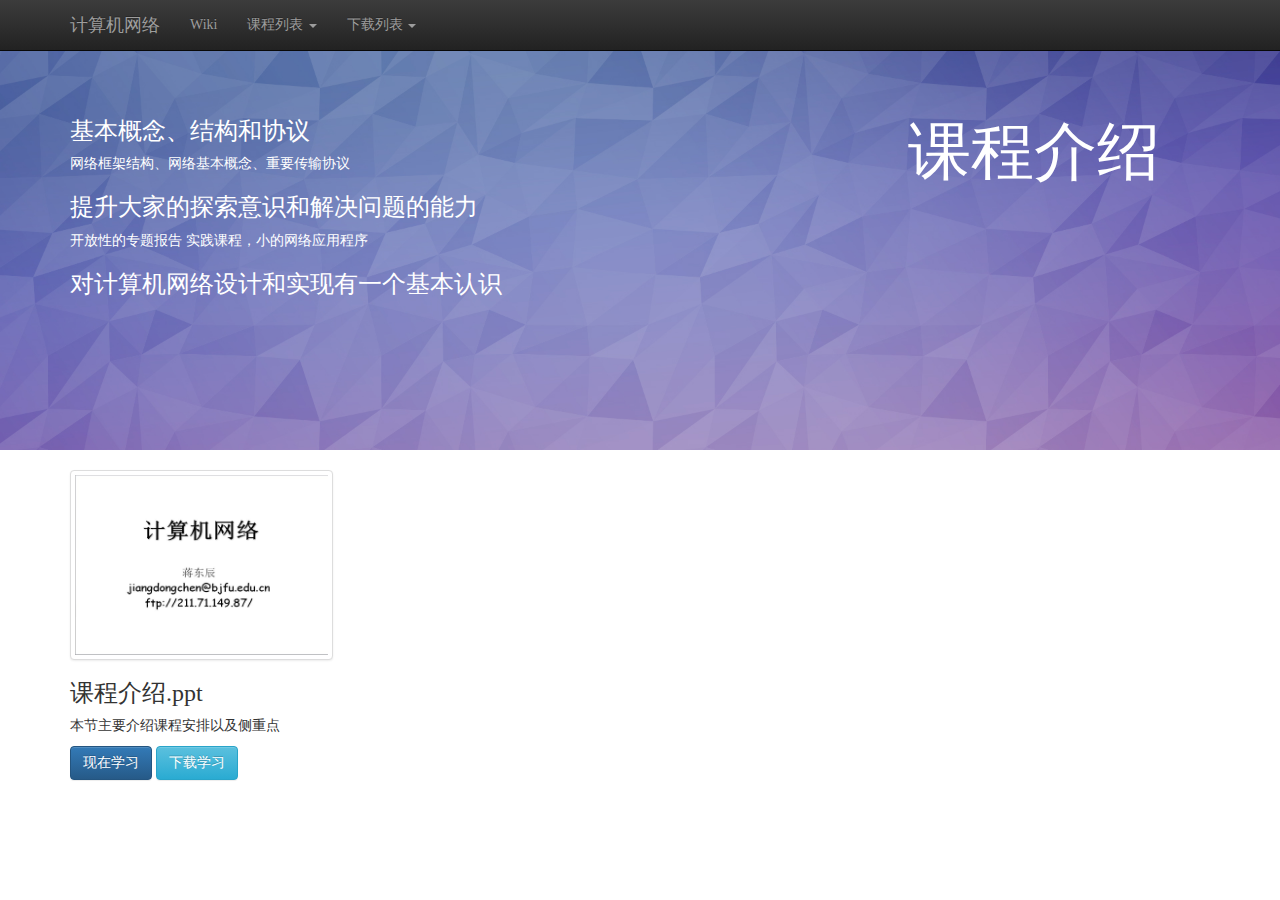
==== introduction.html @ 68ee71a8 "upload" ====
<!doctype html>
<!--[if lt IE 7]>      <html class="no-js lt-ie9 lt-ie8 lt-ie7" lang=""> <![endif]-->
<!--[if IE 7]>         <html class="no-js lt-ie9 lt-ie8" lang=""> <![endif]-->
<!--[if IE 8]>         <html class="no-js lt-ie9" lang=""> <![endif]-->
<!--[if gt IE 8]><!--> <html class="no-js" lang=""> <!--<![endif]-->
    <head>
        <meta charset="utf-8">
        <meta http-equiv="X-UA-Compatible" content="IE=edge,chrome=1">
        <title></title>
        <meta name="description" content="">
        <meta name="viewport" content="width=device-width, initial-scale=1">
        <link rel="apple-touch-icon" href="apple-touch-icon.png">

        <link rel="stylesheet" href="css/bootstrap.min.css">
        <style>
            body {
                padding-top: 50px;
                padding-bottom: 20px;
            }
        </style>
        <link rel="stylesheet" href="css/bootstrap-theme.min.css">
        <link rel="stylesheet" href="css/main.css">
        <script src="js/vendor/modernizr-2.8.3.min.js"></script>
        <script src="js/vendor/jquery.min.js"></script>
    </head>
    <body>
        <!--[if lt IE 8]>
            <p class="browserupgrade">You are using an <strong>outdated</strong> browser. Please <a href="http://browsehappy.com/">upgrade your browser</a> to improve your experience.</p>
        <![endif]-->
    <nav class="navbar navbar-inverse navbar-fixed-top" role="navigation">
      <div class="container">
        <div class="navbar-header">
          <button type="button" class="navbar-toggle" data-toggle="collapse" 
         data-target="#example-navbar-collapse">
         <span class="sr-only">切换导航</span>
         <span class="icon-bar"></span>
         <span class="icon-bar"></span>
         <span class="icon-bar"></span>
      </button>
      <a class="navbar-brand" href="index.html">计算机网络</a>
      <div class="collapse navbar-collapse" id="example-navbar-collapse" style="float: right;">
      <ul class="nav navbar-nav">
         <li><a href="https://zh.wikipedia.org/wiki/%E8%AE%A1%E7%AE%97%E6%9C%BA%E7%BD%91%E7%BB%9C">Wiki</a></li>
         <li class="dropdown">
            <a href="#" class="dropdown-toggle" data-toggle="dropdown">
               课程列表 <b class="caret"></b>
            </a>
            <ul class="dropdown-menu">
               <li><a href="#">课程设计任务书</a></li>
               <li class="divider"></li>
               <li><a href="#">应用层</a></li>
               <li><a href="#">传输层</a></li>
               <li><a href="#">网络层</a></li>
               <li><a href="#">数据链路层</a></li>
               <li><a href="#">应用层</a></li>
               <li class="divider"></li>
               <li><a href="section0.html">概论</a></li>
            </ul>
            </li>
            <li class="dropdown">
            <a href="#" class="dropdown-toggle" data-toggle="dropdown">
               下载列表 <b class="caret"></b>
            </a>
            <ul class="dropdown-menu">
               <li><a href="https://github.com/BlackSweater/netProject/tree/gh-pages">本站源码</a></li>
               <li class="divider"></li>
               <li><a href="#">相关PDF</a></li>
               <li class="divider"></li>
            </ul>
         </li>
      </ul>
      </div>
      </div>
    </nav>  
    <div class="jumbotron"; style=" margin: 0 auto;height: 400px;background-color: #f8f8f8;background-image:url(img/03.jpg);background-repeat:no-repeat;background-size: cover;">
      <div class="container">
        <h1 style="float: right;margin-right: 50px">课程介绍</h1>
        <div style="float: left;"><h3>基本概念、结构和协议</h3>
            网络框架结构、网络基本概念、重要传输协议
           <h3>提升大家的探索意识和解决问题的能力</h3>
            开放性的专题报告
            实践课程，小的网络应用程序
           <h3>对计算机网络设计和实现有一个基本认识</h3>
        </div>
      </div>
    </div>
    <div class="container" style="margin-top: 20px">
    <div class="row">
        <div class="col-xs-6 col-md-3">
            <a href="#" class="thumbnail">
                <img src="img/0.jpg" style="height: 180px; width: 100%; display: block;" alt="">
            </a>
            <div class="caption">
                <h3>课程介绍.ppt</h3>
                <p>本节主要介绍课程安排以及侧重点</p>
                <p>
                    <a href="http://docs.google.com/gview?url=https://blacksweater.github.io/computerNetwork/source/0.%E8%AF%BE%E7%A8%8B%E4%BB%8B%E7%BB%8D.ppt&embedded=true"  target="view" class="btn btn-primary">现在学习</a>
                    <a href="https://blacksweater.github.io/computerNetwork/source/0.%E8%AF%BE%E7%A8%8B%E4%BB%8B%E7%BB%8D.ppt&embedded=true" class="btn btn-info">下载学习</a>
                </p>
            </div>
        </div>
    </div>
    </div>
    </div> <!-- /container -->        
        <script src="js/vendor/bootstrap.min.js"></script>
        <script src="js/plugins.js"></script>
        <script src="js/main.js"></script>
    </body>
</html>
---- css/main.css ----
/* ==========================================================================
   Author's custom styles
   ========================================================================== */
.jumbotron{
	background-image:url(../img/bg1.gif);
}

#bg { float:top;position: fixed; margin:0 auto; width: 100%;height:364px;}

.w .pr{
}

.jumbotron{
	color: white;
}

body{
	font-family:微软雅黑;
}

/* 幻灯片代码开始*/ 
  #frame
  {  -webkit-transform:rotate(0deg);width:85%; height:250px; padding:0px; margin:0 auto;border-radius:8px; z-index:5; }
  
  #inner
  { width:100%; height:250px; overflow:hidden; }
  
  #inner ul
  { position:relative;}
  
  #inner li
  { position:absolute; left:0px;  opacity:0; }
  
  #inner img
  { border-radius:8px;}
  
  .tooltip
  { width:180px; padding:15px inherit; background:rgba(26,128,176,0.6); border-top-right-radius:5px; border-bottom-right-radius:5px;text-align:center; position:absolute; margin-top:-300px; }
  
  .tooltip h1
  { font-size:1.6em; color:#fff; letter-spacing:2px; text-shadow:1px 1px 1px #00a497;}
  
  
  
 /* 幻灯片代码开始*/ 

  #inner li.animation01,
  #slider01:checked ~ #inner li.animation01,
  #slider02:checked ~ #inner li.animation02,
  #slider03:checked ~ #inner li.animation03,
  #slider04:checked ~ #inner li.animation04,
  #slider05:checked ~ #inner li.animation05
  { -webkit-animation:img01 20s linear infinite;}
  
  #inner li.animation02,
  #slider05:checked ~ #inner li.animation01,
  #slider01:checked ~ #inner li.animation02,
  #slider02:checked ~ #inner li.animation03,
  #slider03:checked ~ #inner li.animation04,
  #slider04:checked ~ #inner li.animation05
  { -webkit-animation:img02 20s linear infinite; }
  
  #inner li.animation03,
  #slider04:checked ~ #inner li.animation01,
  #slider05:checked ~ #inner li.animation02,
  #slider01:checked ~ #inner li.animation03,
  #slider02:checked ~ #inner li.animation04,
  #slider03:checked ~ #inner li.animation05
  { -webkit-animation:img03 20s linear infinite; }
  
  #inner li.animation04,
  #slider03:checked ~ #inner li.animation01,
  #slider04:checked ~ #inner li.animation02,
  #slider05:checked ~ #inner li.animation03,
  #slider01:checked ~ #inner li.animation04,
  #slider02:checked ~ #inner li.animation05
  { -webkit-animation:img04 20s linear infinite;}
  
  #inner li.animation05,
  #slider02:checked ~ #inner li.animation01,
  #slider03:checked ~ #inner li.animation02,
  #slider04:checked ~ #inner li.animation03,
  #slider05:checked ~ #inner li.animation04,
  #slider01:checked ~ #inner li.animation05
  { -webkit-animation:img05 20s linear infinite;}
   
  @-webkit-keyframes img01  {
    0% { left:0px; }
	18% { left:0px; opacity:1; z-index:0; }
	20% { left:760px; opacity:0; z-index:0;}
	21% { left:-760px; opacity:0; z-index:-1;}
	96% { left:-760px; opacity:0; z-index:0;}
	98% { left:-760px; opacity:0; }
	100% { left:0px; opacity:1; }
	}
   
  @-webkit-keyframes img02 {
    0% { left:-760px; opacity:0; }
	18% { left:-760px; opacity:0; z-index:0; }
	20% { left:0px; opacity:1; z-index:0; }
	38% { left:0px; opacity:1; z-index:0;}
	40% { left:760px; opacity:0; z-index:0;}
	41% { left:-760px; opacity:0; z-index:-1; }
	100% { left:0px; opacity:0; z-index:0;}
	}
	
  @-webkit-keyframes img03  {
    0% { left:-760px; opacity:0; z-index:0 }
	38% { left:-760px; opacity:0; z-index:0}
	40% { left:0px; opacity:1; z-index:0;}
	58% { left:0px; opacity:1; }
	60% { left:760px; opacity:0; z-index:0;}
	61% { left:-760px; opacity:0; z-index:-1; }
	100% { left:0px; opacity:0; }
	}
	
  @-webkit-keyframes img04  {
    0% { left:-760px; opacity:0; z-index:0}
	58% {  left:-760px; opacity:0; z-index:0;}
	60% { left:0px; opacity:1; z-index:0}
	78% {  left:0px; opacity:1; z-index:0;}
	80% { left:760px; opacity:0; z-index:0;}
	81% { left:-760px; opacity:0; z-index:-1; }
	100% {  left:-760px; opacity:0; }
	}
	
  @-webkit-keyframes img05  {
    0% { left:-760px; }
	78% { left:-760px; opacity:0; z-index:0; }
	80% { left:0px; opacity:1; z-index:0}
	98% { left:0; opacity:1; z-index:0;}
	100% { left:760px; opacity:0; }
	}
	
	/* 滑块代码组块开始*/
  input
  { position:absolute; opacity:0;} 
 
  
  #lbutton
   { width:100%; height:20px; text-align:center; margin-top:20px; }
   
  #lbutton label
   { width:10px; height:10px; display:inline-table; border-radius:5px; background:rgb(19,91,125);}
  
  #lbutton label.label6
   { display:none; }
  
  #lbutton label.lb1,
  #slider01:checked ~ #lbutton label:nth-child(1),
  #slider02:checked ~ #lbutton label:nth-child(2),
  #slider03:checked ~ #lbutton label:nth-child(3),
  #slider04:checked ~ #lbutton label:nth-child(4),
  #slider05:checked ~ #lbutton label:nth-child(5)
  { -webkit-animation:label01 20s linear infinite; }
	
  #lbutton label.lb2,
  #slider05:checked ~ #lbutton label:nth-child(1),
  #slider01:checked ~ #lbutton label:nth-child(2),
  #slider02:checked ~ #lbutton label:nth-child(3),
  #slider03:checked ~ #lbutton label:nth-child(4),
  #slider04:checked ~ #lbutton label:nth-child(5)
  { -webkit-animation:label02 20s linear infinite; }
	
  #lbutton label.lb3,
  #slider04:checked ~ #lbutton label:nth-child(1),
  #slider05:checked ~ #lbutton label:nth-child(2),
  #slider01:checked ~ #lbutton label:nth-child(3),
  #slider02:checked ~ #lbutton label:nth-child(4),
  #slider03:checked ~ #lbutton label:nth-child(5)
  { -webkit-animation:label03 20s linear infinite; }
	
  #lbutton label.lb4,
  #slider03:checked ~ #lbutton label:nth-child(1),
  #slider04:checked ~ #lbutton label:nth-child(2),
  #slider05:checked ~ #lbutton label:nth-child(3),
  #slider01:checked ~ #lbutton label:nth-child(4),
  #slider02:checked ~ #lbutton label:nth-child(5)
  { -webkit-animation:label04 20s linear infinite; }
	
  #lbutton label.lb5,
  #slider02:checked ~ #lbutton label:nth-child(1),
  #slider03:checked ~ #lbutton label:nth-child(2),
  #slider04:checked ~ #lbutton label:nth-child(3),
  #slider05:checked ~ #lbutton label:nth-child(4),
  #slider01:checked ~ #lbutton label:nth-child(5)
  { -webkit-animation:label05 20s linear infinite; }
	
  @-webkit-keyframes label01 {
	 0% { background:#fff; }
	 20% { background:#fff; }
	 21% { background:rgb(19,91,125);}
	 100% { background:rgb(19,91,125);}
	 }
	 
  @-webkit-keyframes label02 {
	 0% { background:rgb(19,91,125);}
	 20% { background:rgb(19,91,125);}
	 21% { background:#fff; }
	 40% { background:#fff; }
	 41% { background:rgb(19,91,125);}
	 100% { background:rgb(19,91,125);}
	 }
  @-webkit-keyframes label03 {
	 0% { background:rgb(19,91,125);}
	 40% { background:rgb(19,91,125);}
	 41% { background:#fff; }
	 60% { background:#fff; }
	 61% { background:rgb(19,91,125);}
	 100% { background:rgb(19,91,125);}
	 }
  @-webkit-keyframes label04 {
	 0% { background:rgb(19,91,125);}
	 60% { background:rgb(19,91,125);}
	 61% { background:#fff; }
	 80% { background:#fff; }
	 81% { background:rgb(19,91,125);}
	 100% { background:rgb(19,91,125);}
	 }
  @-webkit-keyframes label05 {
	 0% { background:rgb(19,91,125);}
	 80% { background:rgb(19,91,125);}
	 81% { background:#fff; }
	 100%{ background:#FFFFFE; }
	 }
	 
	
    /* 利用跳板使用css3选择器改变图片位置*/
  
  #slider01:checked ~ #inner li.animation01,
  #slider02:checked ~ #inner li.animation02,
  #slider03:checked ~ #inner li.animation03,
  #slider04:checked ~ #inner li.animation04,
  #slider05:checked ~ #inner li.animation05,
  #slider06:checked ~ #inner li.animation01
  { opacity:1; z-index:1; left:0px;}

  /* 消除左右箭头的bug */
  #larrow label:hover,
  #rarrow label:hover
  { z-index:15;}
   
 
 /* 重启所有动画播放*/ 
  #slider01:active ~ #inner li,
  #slider01:active ~ #larrow label,
  #slider01:active ~ #rarrow label,
  #slider01:active ~ #lbutton label,
  #slider02:active ~ #inner li,
  #slider02:active ~ #larrow label,
  #slider02:active ~ #rarrow label,
  #slider02:active ~ #lbutton label,
  #slider03:active ~ #inner li,
  #slider03:active ~ #larrow label,
  #slider03:active ~ #rarrow label,
  #slider03:active ~ #lbutton label,
  #slider04:active ~ #inner li,
  #slider04:active ~ #larrow label,
  #slider04:active ~ #rarrow label,
  #slider04:active ~ #lbutton label,
  #slider05:active ~ #inner li,
  #slider05:active ~ #larrow label,
  #slider05:active ~ #rarrow label,
  #slider05:active ~ #lbutton label
 { -webkit-animation-name:none; } 
 
  /* 设置重启时呈现的图片 */   
  #slider01:active ~ #inner li,
  #slider02:active ~ #inner li,
  #slider03:active ~ #inner li,
  #slider04:active ~ #inner li,
  #slider05:active ~ #inner li
  { opacity:0;}
  #slider01:active ~ #inner li:nth-child(1),
  #slider02:active ~ #inner li:nth-child(2),
  #slider03:active ~ #inner li:nth-child(3),
  #slider04:active ~ #inner li:nth-child(4),
  #slider05:active ~ #inner li:nth-child(5)
  { left:0px; z-index:100; opacity:1;}
   
  /* 左右箭头代码
  
  #larrow label
  { position:absolute; height:60px; z-index:5; line-height:60px; color:#f0fcff; margin-top:151px; margin-left:-32px; font-size:3.6em; background:rgb(19,91,125); border-top-left-radius:20px; border-bottom-left-radius:20px;}
  
  #rarrow label
  { position:absolute; height:60px; line-height:60px; z-index:5; color:#f0fcff; margin-top:151px; margin-left:650px; font-size:3.6em; background:rgb(19,91,125); border-top-right-radius:20px; border-bottom-right-radius:20px;}
  
  label.l1,
  #slider01:checked ~ #larrow .l1,
  #slider02:checked ~ #larrow .l2,
  #slider03:checked ~ #larrow .l3,
  #slider04:checked ~ #larrow .l4,
  #slider05:checked ~ #larrow .l5
  { -webkit-animation:larrow01 20s linear infinite;}
	 
  label.l2,
  #slider01:checked ~ #larrow .l2,
  #slider02:checked ~ #larrow .l3,
  #slider03:checked ~ #larrow .l4,
  #slider04:checked ~ #larrow .l5,
  #slider05:checked ~ #larrow .l1
  { -webkit-animation:larrow02 20s linear infinite;}
	 
  label.l3,
  #slider01:checked ~ #larrow .l3,
  #slider02:checked ~ #larrow .l4,
  #slider03:checked ~ #larrow .l5,
  #slider04:checked ~ #larrow .l1,
  #slider05:checked ~ #larrow .l2
  { -webkit-animation:larrow03 20s linear infinite;}
	 
  label.l4,
  #slider01:checked ~ #larrow .l4,
  #slider02:checked ~ #larrow .l5,
  #slider03:checked ~ #larrow .l1,
  #slider04:checked ~ #larrow .l2,
  #slider05:checked ~ #larrow .l3
  { -webkit-animation:larrow04 20s linear infinite;}
	 
  label.l5,
  #slider01:checked ~ #larrow .l5,
  #slider02:checked ~ #larrow .l1,
  #slider03:checked ~ #larrow .l2,
  #slider04:checked ~ #larrow .l3,
  #slider05:checked ~ #larrow .l4
  { -webkit-animation:larrow05 20s linear infinite;}
	 
  label.l6,
  #slider01:checked ~ #rarrow .l6,
  #slider02:checked ~ #rarrow .l7,
  #slider03:checked ~ #rarrow .l8,
  #slider04:checked ~ #rarrow .l9,
  #slider05:checked ~ #rarrow .l10
  { -webkit-animation:rarrow01 20s linear infinite;}
	 
  label.l7,
  #slider01:checked ~ #rarrow .l7,
  #slider02:checked ~ #rarrow .l8,
  #slider03:checked ~ #rarrow .l9,
  #slider04:checked ~ #rarrow .l10,
  #slider05:checked ~ #rarrow .l6
  { -webkit-animation:rarrow02 20s linear infinite;}
	 
  label.l8,
  #slider01:checked ~ #rarrow .l8,
  #slider02:checked ~ #rarrow .l9,
  #slider03:checked ~ #rarrow .l10,
  #slider04:checked ~ #rarrow .l6,
  #slider05:checked ~ #rarrow .l7
  { -webkit-animation:rarrow03 20s linear infinite;}
	 
  label.l9,
  #slider01:checked ~ #rarrow .l9,
  #slider02:checked ~ #rarrow .l10,
  #slider03:checked ~ #rarrow .l6,
  #slider04:checked ~ #rarrow .l7,
  #slider05:checked ~ #rarrow .l8
   { -webkit-animation:rarrow04 20s linear infinite;}
	 
  label.l10,
  #slider01:checked ~ #rarrow .l10,
  #slider02:checked ~ #rarrow .l6,
  #slider03:checked ~ #rarrow .l7,
  #slider04:checked ~ #rarrow .l8,
  #slider05:checked ~ #rarrow .l9
  { -webkit-animation:rarrow05 20s linear infinite;}
	
  @-webkit-keyframes larrow05 {
	 0% { z-index:1; opacity:1;}
	 20% { z-index:1; opacity:1; }
	 21% { z-index:0; opacity:0;}
	 100% { z-index:0; opacity:0;}
	 }
	 
  @-webkit-keyframes larrow01 {
	 0% { z-index:0; opacity:0; }
	 20% { z-index:0; opacity:1; }
	 21% { z-index:1; opacity:1; }
	 40% { z-index:1; opacity:1; }
	 41% {z-index:0; opacity:0;}
	 100% {z-index:0; opacity:0;}
	 }
  @-webkit-keyframes larrow02 {
	 0% { z-index:0; opacity:0;}
	 40% {z-index:0; opacity:1;}
	 41% {z-index:1; opacity:1; }
	 60% { z-index:1; opacity:1; }
	 61% { z-index:0; opacity:0;}
	 100% { z-index:0; opacity:0; }
	 }
  @-webkit-keyframes larrow03 {
	 0% { z-index:0; opacity:0; }
	 60% { z-index:0; opacity:1;}
	 61% {z-index:1; opacity:1;  }
	 80% { z-index:1; opacity:1; }
	 81% {z-index:0; opacity:0;}
	 100% {z-index:0; opacity:0; }
	 }
  @-webkit-keyframes larrow04 {
	 0% { z-index:0; opacity:0; }
	 80% { z-index:0; opacity:1; }
	 81% { z-index:1; opacity:1; }
	 100% { z-index:1; opacity:1; }
	 }
		 
  @-webkit-keyframes rarrow02 {
	 0% { z-index:1; opacity:1;}
	 20% { z-index:1; opacity:1; }
	 21% { z-index:0; opacity:0;}
	 100% { z-index:0; opacity:0;}
	 }
	 
  @-webkit-keyframes rarrow03 {
	 0% { z-index:0; opacity:0; }
	 20% { z-index:0; opacity:1; }
	 21% { z-index:1; opacity:1; }
	 40% { z-index:1; opacity:1; }
	 41% {z-index:0; opacity:0;}
	 100% {z-index:0; opacity:0;}
	 }
  @-webkit-keyframes rarrow04 {
	 0% { z-index:0; opacity:0;}
	 40% {z-index:0; opacity:1;}
	 41% {z-index:1; opacity:1; }
	 60% { z-index:1; opacity:1; }
	 61% { z-index:0; opacity:0;}
	 100% { z-index:0; opacity:0; }
	 }
  @-webkit-keyframes rarrow05 {
	 0% { z-index:0; opacity:0; }
	 60% { z-index:0; opacity:1;}
	 61% {z-index:1; opacity:1;  }
	 80% { z-index:1; opacity:1; }
	 81% {z-index:0; opacity:0;}
	 100% {z-index:0; opacity:0; }
	 }
  @-webkit-keyframes rarrow01 {
	 0% { z-index:0; opacity:0; }
	 80% { z-index:0; opacity:1; }
	 81% { z-index:1; opacity:1; }
	 100% { z-index:1; opacity:1; }
	 }
*/
#inner img{
  width:100%;
}
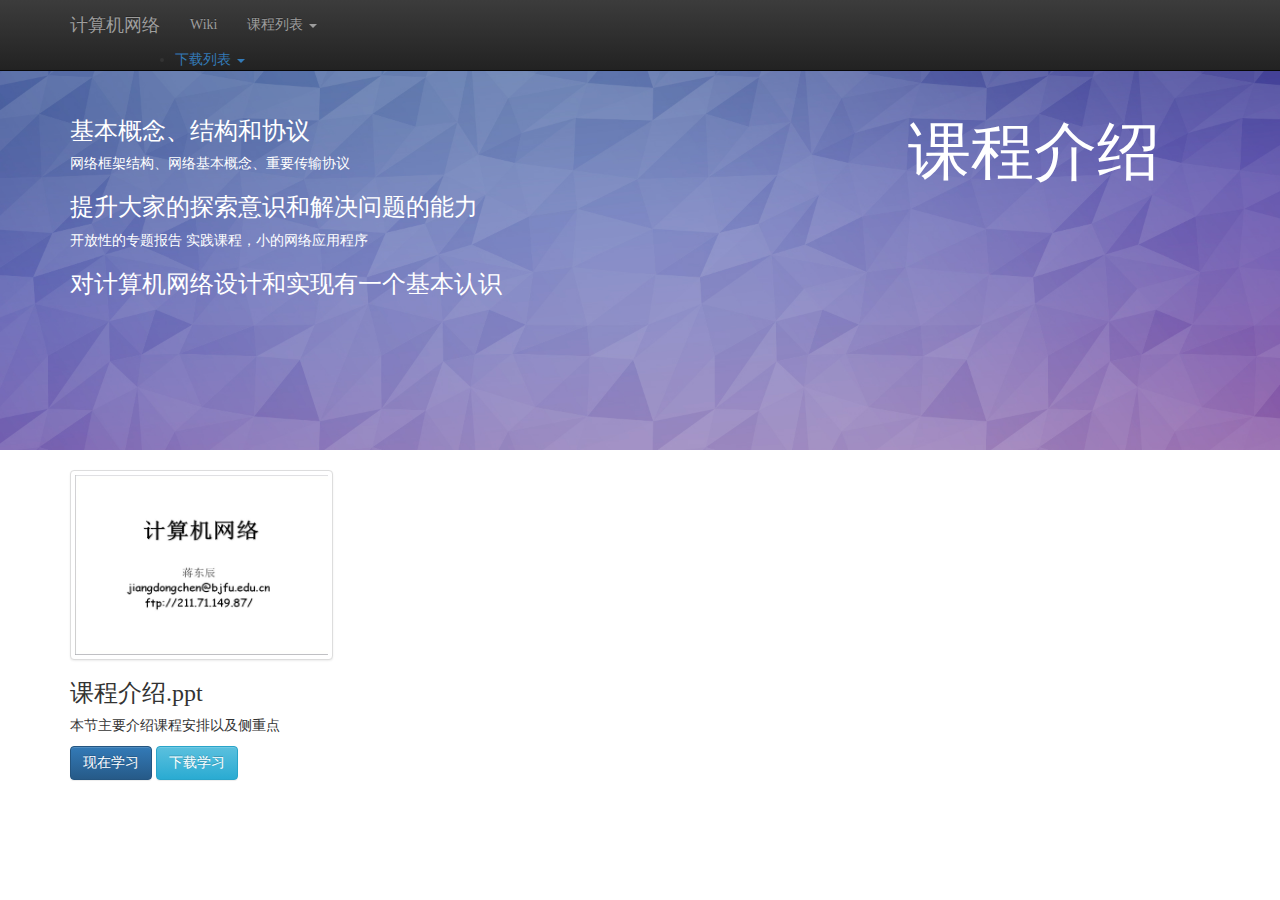
==== commit 31831cc4: "final version" ====
--- a/introduction.html
+++ b/introduction.html
@@ -6,7 +6,7 @@
     <head>
         <meta charset="utf-8">
         <meta http-equiv="X-UA-Compatible" content="IE=edge,chrome=1">
-        <title></title>
+        <title>课程概况</title>
         <meta name="description" content="">
         <meta name="viewport" content="width=device-width, initial-scale=1">
         <link rel="apple-touch-icon" href="apple-touch-icon.png">
@@ -46,26 +46,25 @@
                课程列表 <b class="caret"></b>
             </a>
             <ul class="dropdown-menu">
-               <li><a href="#">课程设计任务书</a></li>
-               <li class="divider"></li>
-               <li><a href="#">应用层</a></li>
-               <li><a href="#">传输层</a></li>
-               <li><a href="#">网络层</a></li>
-               <li><a href="#">数据链路层</a></li>
-               <li><a href="#">应用层</a></li>
+               <li><a href="section1.html">应用层</a></li>
+               <li><a href="section2.html">传输层</a></li>
+               <li><a href="section3.html">网络层</a></li>
+               <li><a href="section4.html">数据链路层</a></li>
+               <li><a href="section5.html">应用层</a></li>
                <li class="divider"></li>
                <li><a href="section0.html">概论</a></li>
+            </ul>
             </ul>
             </li>
             <li class="dropdown">
             <a href="#" class="dropdown-toggle" data-toggle="dropdown">
                下载列表 <b class="caret"></b>
             </a>
-            <ul class="dropdown-menu">
+      <ul class="dropdown-menu">
                <li><a href="https://github.com/BlackSweater/netProject/tree/gh-pages">本站源码</a></li>
                <li class="divider"></li>
                <li><a href="#">相关PDF</a></li>
-               <li class="divider"></li>
+               <li><a href="source/实验指导书.doc">课程设计任务书</a></li>
             </ul>
          </li>
       </ul>
@@ -88,14 +87,14 @@
     <div class="row">
         <div class="col-xs-6 col-md-3">
             <a href="#" class="thumbnail">
-                <img src="img/0.jpg" style="height: 180px; width: 100%; display: block;" alt="">
+                <img src="img/0.png" style="height: 180px; width: 100%; display: block;" alt="">
             </a>
             <div class="caption">
                 <h3>课程介绍.ppt</h3>
                 <p>本节主要介绍课程安排以及侧重点</p>
                 <p>
-                    <a href="http://docs.google.com/gview?url=https://blacksweater.github.io/computerNetwork/source/0.%E8%AF%BE%E7%A8%8B%E4%BB%8B%E7%BB%8D.ppt&embedded=true"  target="view" class="btn btn-primary">现在学习</a>
-                    <a href="https://blacksweater.github.io/computerNetwork/source/0.%E8%AF%BE%E7%A8%8B%E4%BB%8B%E7%BB%8D.ppt&embedded=true" class="btn btn-info">下载学习</a>
+                    <a href="http://docs.google.com/gview?url=https://blacksweater.github.io/website-of-network/source/0.课程介绍.ppt&embedded=true"  target="view" class="btn btn-primary">现在学习</a>
+                    <a href="https://blacksweater.github.io/website-of-network/source/0.课程介绍.ppt" class="btn btn-info">下载学习</a>
                 </p>
             </div>
         </div>
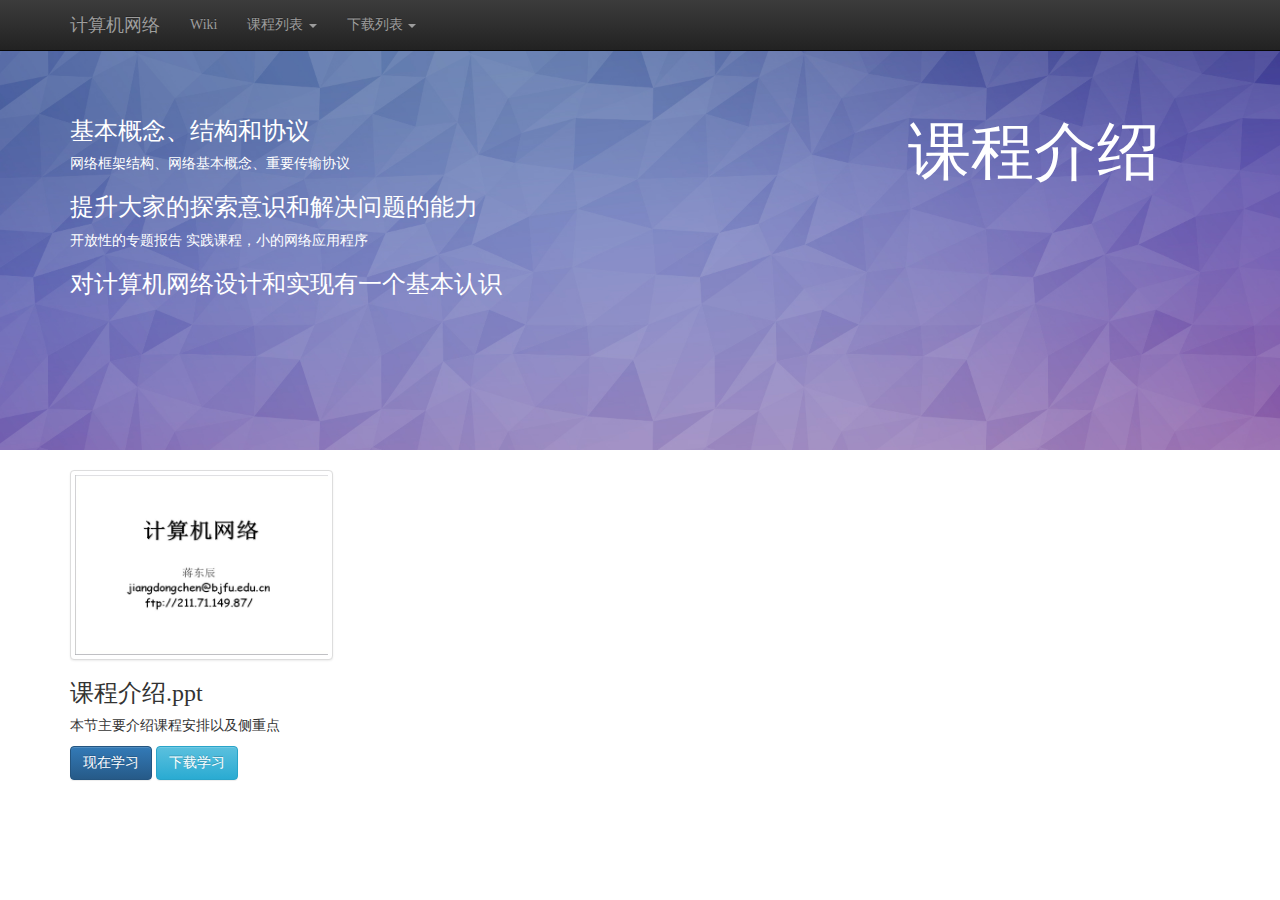
==== commit 7a9f3bf9: "fix bug of menu" ====
--- a/introduction.html
+++ b/introduction.html
@@ -54,7 +54,7 @@
                <li class="divider"></li>
                <li><a href="section0.html">概论</a></li>
             </ul>
-            </ul>
+            
             </li>
             <li class="dropdown">
             <a href="#" class="dropdown-toggle" data-toggle="dropdown">
